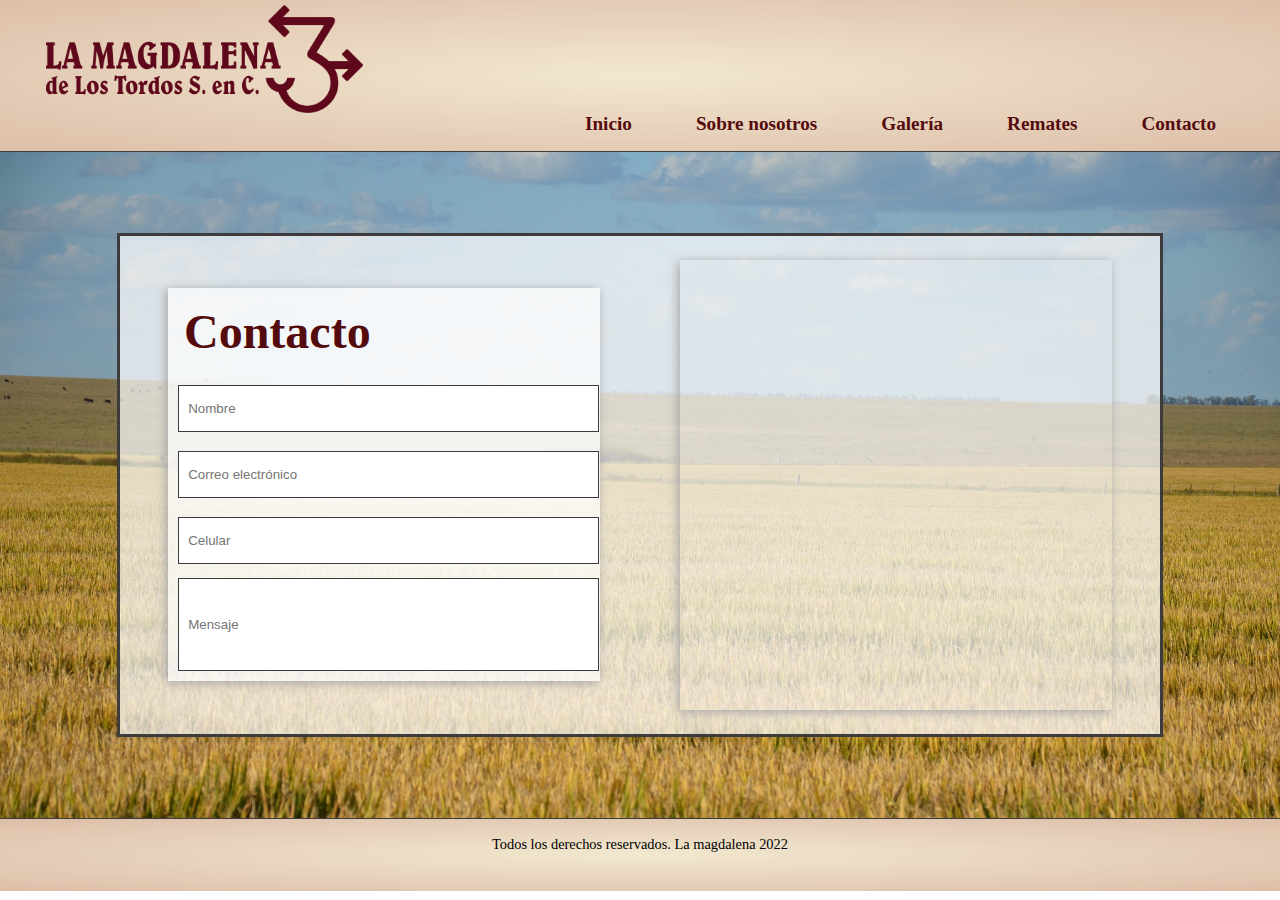
==== pages/contacto.html @ 3df52362 "bootstrap en galeria y pagina de contacto responsive" ====
<!DOCTYPE html>
<html lang="en">
<head>
    <meta charset="UTF-8">
    <meta http-equiv="X-UA-Compatible" content="IE=edge">
    <meta name="viewport" content="width=device-width, initial-scale=1.0">
   
    <!-- Link a bootstrap -->
    <link href="https://cdn.jsdelivr.net/npm/bootstrap@5.2.0-beta1/dist/css/bootstrap.min.css" rel="stylesheet" integrity="sha384-0evHe/X+R7YkIZDRvuzKMRqM+OrBnVFBL6DOitfPri4tjfHxaWutUpFmBp4vmVor" crossorigin="anonymous">    
   
    <!-- Link a mi CSS -->
    <link rel="stylesheet" href="../css/main.css">
   
    <title>Contacto</title>

</head>

<body>

    <header>
        <div>
            <img class="logo" src="../img/logo.png" alt="Logo de la magdalena">
        </div>

        <div class="navCel">
            <nav class="navbar navbar-expand-lg">
                <div class="container-fluid text-center">
                  <button class="navbar-toggler" type="button" data-bs-toggle="collapse" data-bs-target="#navbarSupportedContent" aria-controls="navbarSupportedContent" aria-expanded="false" aria-label="Toggle navigation">
                    <span class="navbar-toggler-icon"></span>
                  </button>
                  <div class="collapse navbar-collapse" id="navbarSupportedContent">
                    <ul class="navbar-nav me-auto mb-2 mb-lg-0">
                      <li class="nav-item">
                        <a class="nav-link active" aria-current="page" href="../index.html">Inicio</a>
                      </li>
                      <li class="nav-item">
                        <a class="nav-link active" aria-current="page" href="../pages/sobrenosotros.html">Sobre nosotros</a>
                      </li>
                      <li class="nav-item">
                        <a class="nav-link active" aria-current="page" href="../pages/galeria.html">Galería</a>
                      </li>
                      <li class="nav-item">
                        <a class="nav-link active" aria-current="page" href="../pages/remates.html">Remates</a>
                      </li>
                      <li class="nav-item">
                        <a class="nav-link active" aria-current="page" href="../pages/contacto.html">Contacto</a>
                      </li>
                    </ul>
                  </div>
                </div>
              </nav>
        </div>

        <div class="menuNav">
            <nav>
                <ul>
                    <li>
                        <a href="../index.html">Inicio</a>
                    </li>
                    <li>
                        <a href="../pages/sobrenosotros.html">Sobre nosotros</a>
                    </li>
                    <li>
                        <a href="../pages/galeria.html">Galería</a>
                    </li>
                    <li>
                        <a href="../pages/remates.html">Remates</a>
                    </li>
                    <li>
                        <a href="../pages/contacto.html">Contacto</a>
                    </li>
                    
                </ul>
            </nav>

        </div>

    </header>

    <main class="mainContacto">

        <div class="ubicYcontacto">
            
            <div class="contactForm">

                <div class="contactanos">
                    <h1> Contacto </h1>
                </div>

                <div class="nombre">
                    <input type="text" placeholder="Nombre">
                </div>

                <div class="mail">
                <input type="email" placeholder="Correo electrónico">
                </div>

                <div class="numero">
                    <input type="number" placeholder="Celular">
                </div>

                <div class="texto">
                    <input type="text" placeholder="Mensaje">
                </div>

            </div>   

            <iframe class="mapa" src="https://www.google.com/maps/embed?pb=!1m18!1m12!1m3!1d3411.2772571581395!2d-57.39309348459391!3d-31.240747194904714!2m3!1f0!2f0!3f0!3m2!1i1024!2i768!4f13.1!3m3!1m2!1s0x95ac24bec661c4e9%3A0xd83ce0f005afddf!2sEstancia%20La%20Magdalena%20Salto%2CUruguay!5e0!3m2!1ses-419!2suy!4v1652897346104!5m2!1ses-419!2suy" width="600" height="450" style="border:0;" allowfullscreen="" loading="lazy" referrerpolicy="no-referrer-when-downgrade"></iframe>

        </div>



    </main>


    <footer class="footerContacto">
        <p class="derechos"> <br> Todos los derechos reservados. La magdalena 2022 </p>
    </footer>
    
<!-- JavaScript Bundle with Popper -->
<script src="https://cdn.jsdelivr.net/npm/bootstrap@5.2.0-beta1/dist/js/bootstrap.bundle.min.js" integrity="sha384-pprn3073KE6tl6bjs2QrFaJGz5/SUsLqktiwsUTF55Jfv3qYSDhgCecCxMW52nD2" crossorigin="anonymous"></script>

</body>

</html>
---- css/main.css ----
/* RESET */
*{
    margin: 0;
    padding: 0;
}

header{
    background: radial-gradient(#f2e8cf, #ddbea9);
    width: 100%;
    border-bottom: solid 0.1rem #3d3b3c;
}


.logo{
    height: 7rem;
    width: auto;
    display: block;
    margin: auto;
    padding: 0.5rem;
}

.navCel ul li{
    background: radial-gradient(#f2e8cf, #ddbea9);
    opacity: 90%;
    padding: 1rem;
}

.menuNav{
    display: none;
}

.mainIndex{
    display: grid;
    grid-template-areas: "parrUno"
                         "primerImagen"
                         "parrDos"
                         "segundaImagen";
}

.parrUno{
    grid-area: parrUno;
    text-align: center;
    margin: 1rem;
}

.primerImagen{
    grid-area: primerImagen;
    height: auto;
    width: 80%;
    display: block;
    margin: auto;
    box-shadow: -2px 2px 10px #a5a5a5;
}

.parrDos{
    grid-area: parrDos;
    text-align: center;
    margin: 1rem;
}

.segundaImagen{
    grid-area: segundaImagen;
    width: 80%;
    height: auto;
    display: block;
    margin: auto;
    box-shadow: -2px 2px 10px #a5a5a5;
}

.extraText{
    display: none;
}

footer{
    background: radial-gradient(#f2e8cf, #ddbea9);
    height: 3rem;
    margin-top: 0.5rem;
}

.derechos{
    text-align: center;
    font-size: 0.9em;
}

/* GALERIA */

.mainGaleria{
    height: 68vh;
    margin: 2%;
}

.mainGaleria div img{
    display: block;
    height: 70vh;
    margin: auto;
    box-shadow: -2px 2px 10px #a5a5a5;
}

/* CONTACTO */

.mainContacto{
    background-image: url('../img/DSC_0621.JPG');
    background-repeat: repeat-y;
    background-size: 100%;
    display: grid;
    grid-template-areas: "contactForm"
                         "mapa";
    justify-content: center;
    justify-items: center;
    align-items: center;
    align-content: center;
}

.contactForm{
    grid-area: contactForm;
    display: block;
    margin: auto;
    width: 27rem;
    margin-top: 1rem;
    background-color: rgba(255, 255, 255, 0.7);
    box-shadow: -2px 2px 10px #a5a5a5;
    border: solid #3d3b3c;
}

.contactanos{
    display: block;
    font-size: 1.5rem;
    padding: 1rem;
    text-align: center;
    color: #540b0e;
    opacity: 100%;
}

.mainContacto input{
    border: 0.1rem solid #3d3b3c;
    height: 1.6rem;
    width: 25rem;
    padding: 0.6rem;
    margin: 0.6rem;
}

.mainContacto .texto input {
    height: 4.5rem;
    margin-top: 0%;
    margin-top: 0.3rem;
}

.mapa{
    grid-area: mapa;
    width: 27rem;
    margin-top: 1rem;
    margin-bottom: 1rem;
    margin-left: 2.5rem;
    margin-right: 2.5rem;
    box-shadow: -2px 2px 10px #a5a5a5;
}

.footerContacto{
    margin: 0%;
}

/* Media Queries */

@media screen and (min-width: 768px) {
    
    .navCel{
        display: none;
    }

    .menuNav{
        display: contents;
    }

    .menuNav ul{
        list-style: none;
        display: flex;
        justify-content: center;
        margin-bottom: 1rem;
        text-decoration: none;
    }

    .menuNav ul li{
    padding-right: 2rem;
    padding-top: 1.5rem;
    }

    .menuNav ul li a{
        text-decoration: none;
        font-size: 1.2rem;
        color: #540b0e;
        font-weight: bold;
    }

}

@media screen and (min-width: 1024px) {

    header{
        width: 100%;
    }

    .menuNav{
        padding: -4%;
        margin: -4%;
    }

    .menuNav ul{
        justify-content: right;
    }

    .menuNav ul li{
        padding-right: 5%;
        padding-top: 0%;
        }

    .logo{
        height: 12vh;
        width: auto;
        margin-left: 3%;
        padding-top: 0.5vh;
        padding-bottom: 0%;
    }

    main{
        height: 74vh;
    }
    
    .mainIndex{
        display: grid;
        grid-template-areas: "primerImagen parrUno"
                             "segundaImagen parrDos";
    }

    .parrUno{
        grid-area: parrUno;
        text-align: justify;
        padding-left: 4%;
        padding-right: 4%;
        padding-top: 2%;
    }

    .parrDos{
        grid-area: parrDos;
        text-align: justify;
        padding-left: 4%;
        padding-right: 4%;
        padding-top: 2%;
    }

    .extraText{
        display: contents;
        text-align: justify;  
    }

    .primerImagen{
        grid-area: primerImagen;
        height: 34vh;
        width: auto;
        padding-left: 6%;

    }
    .segundaImagen{
        grid-area: segundaImagen;
        height: 34vh;
        width: auto;
        padding-left: 6%;

    }

    footer{
        height: 8vh;
        border-top: solid 0.1rem #3d3b3c;
    }

    /* CONTACTO */

    .mainContacto{
        background-image: url('../img/DSC_0621.JPG');
        background-repeat: no-repeat;
        background-size: 100%;
    }
    
    .ubicYcontacto{
        border: solid #3d3b3c;
        padding: 0.5rem;
        background-color: rgba(255, 255, 255, 0.7);
        display: grid;
        grid-template-areas: " contactForm mapa";
        justify-content: center;
        align-items: center;
        justify-items: center;
        align-content: center;
    }
    
    .contactForm{
        border: none;
        margin-top: 1rem;
        margin-bottom: 1rem;
        margin-left: 2.5rem;
        margin-right: 2.5rem;
        width: 27rem;
  
    }
    
    .contactanos{
        grid-area: contactanos;
        font-size: 1.5rem;
        padding: 1rem;
        width: 27rem;
        text-align: left;
        color: #540b0e;
        opacity: 100%;
    }
    
    .mail{
        grid-area: mail;
    }
    
    .numero{
        grid-area: numero;
    }
    
    .texto{
        grid-area: texto;
    }
    
    .mainContacto input{
        border: 0.1rem solid #3d3b3c;
        height: 1.6rem;
        width: 25rem;
        padding: 0.6rem;
        margin: 0.6rem;
    }
    
    .mainContacto .texto input {
        height: 4.5rem;
        margin-top: 0%;
        margin-top: 0.3rem;
    }
    
    .mapa{
        grid-area: mapa;
        margin-top: 1rem;
        margin-bottom: 1rem;
        margin-left: 2.5rem;
        margin-right: 2.5rem;
        box-shadow: -2px 2px 10px #a5a5a5;
    }

}
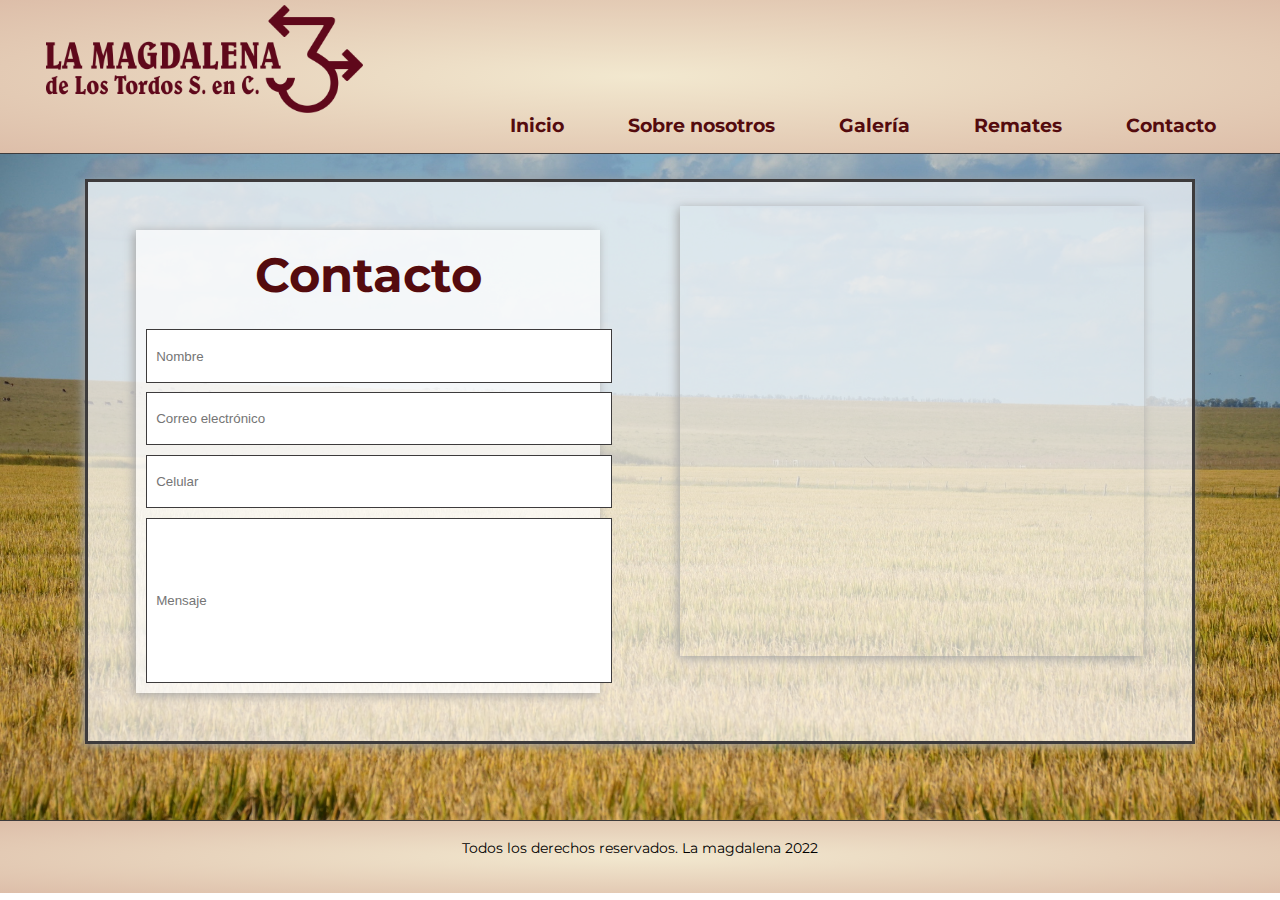
==== commit d8eda7b9: "agregada la galeria" ====
--- a/pages/contacto.html
+++ b/pages/contacto.html
@@ -10,6 +10,11 @@
    
     <!-- Link a mi CSS -->
     <link rel="stylesheet" href="../css/main.css">
+
+     <!-- Link a letra montserrat -->
+     <link rel="preconnect" href="https://fonts.googleapis.com">
+     <link rel="preconnect" href="https://fonts.gstatic.com" crossorigin>
+     <link href="https://fonts.googleapis.com/css2?family=Montserrat&display=swap" rel="stylesheet"> 
    
     <title>Contacto</title>
 
@@ -110,7 +115,6 @@
         </div>
 
 
-
     </main>
 
 
--- a/css/main.css
+++ b/css/main.css
@@ -2,6 +2,10 @@
 *{
     margin: 0;
     padding: 0;
+}
+
+body{
+    font-family: 'Montserrat', sans-serif;
 }
 
 header{
@@ -82,19 +86,147 @@
     font-size: 0.9em;
 }
 
-/* GALERIA */
-
 .mainGaleria{
-    height: 68vh;
-    margin: 2%;
-}
-
-.mainGaleria div img{
-    display: block;
-    height: 70vh;
-    margin: auto;
-    box-shadow: -2px 2px 10px #a5a5a5;
-}
+    height: 71vh;
+}
+.container {
+    width: 80%;
+    height: 100%;
+    margin: auto;
+    margin-top: 1rem;
+    padding: 0.5rem;
+    background-color: #fff;
+    border-radius: 0.9rem;
+    overflow: hidden;
+    box-sizing: border-box;
+    box-shadow: 0 0.9rem 2rem rgba(0.4, 0.4, 0.4, 0.4);
+}
+  
+.lightbox-gallery {
+    display: flex;
+    flex-direction: row;
+    flex-wrap: wrap;
+    justify-content: center;
+}
+  
+.lightbox-gallery div > img {
+    width: 22rem;
+    display: block;
+}
+
+.pieGaleria{
+    position: relative;
+}
+  
+.lightbox-gallery div {
+    margin: 0.6rem;
+    flex-basis: 9rem;
+}
+  
+  @media only screen and (max-width: 480px) {
+    .lightbox-gallery {
+      flex-direction: column;
+      align-items: center;
+    }
+  
+    .lightbox > div {
+      margin-bottom: 5px;
+    }
+  }
+  
+  /*Lighbox CSS*/
+  
+  .lightbox {
+    display: none;
+    width: 85%;
+    height: 80%;
+    background-color: rgba(0, 0, 0, 0.7);
+    position: fixed;
+    top: 0;
+    left: 0;
+    z-index: 20;
+    padding-top: 25px;
+    box-sizing: border-box;
+  }
+  
+  .lightbox img {
+    display: block;
+    margin: auto;
+  }
+
+/* SOCIAL MEDIA */
+
+.social{
+    margin-top: 1rem;
+}
+
+.social-btn {
+    display: flex;
+    width: 11rem;
+    align-items: center;
+    justify-content: space-between;
+    padding-left: 2rem;
+    padding-right: 0.8rem;
+    padding-top: 0.3rem;
+    padding-bottom: 0.3rem;
+    border: 0.2rem;
+    border-bottom-right-radius: 2rem;
+    border-top-right-radius: 2rem;
+    margin-bottom: 5px;
+    position: relative;
+    left: -8rem;
+    transition: left 1s;
+  }
+  .social-btn:hover {
+    left: -1.5rem;
+    transition: left 1s;
+  }
+  
+  .social {
+    position: fixed;
+    top: 12rem;
+  }
+  .social a {
+    text-decoration: none;
+  }
+
+  .color-instagram {
+    background: radial-gradient(#C13584, #E1306C);  
+  }
+  .color-whatsapp {
+    background-color: #1DA1F2;
+  }
+  
+  .social-btn img {
+    width: 2.5rem;
+  }
+  
+  .social-btn p {
+    color: white;
+    margin-top: 0px;
+    margin-bottom: 0px;
+  }
+  
+  .icons8-instagram {
+    order: 2;
+    display: inline-block;
+    width: 1.8rem;
+    height: 1.8rem;
+    background: url("../img/insta.png")
+      50% 50% no-repeat;
+    background-size: 100%;
+  }
+  
+  .icons8-whatsapp {
+    order: 2;
+    display: inline-block;
+    width: 1.8rem;
+    height: 1.8rem;
+    background: url("../img/twiit.png")
+      50% 50% no-repeat;
+    background-size: 100%;
+  }
+  
 
 /* CONTACTO */
 
@@ -105,17 +237,14 @@
     display: grid;
     grid-template-areas: "contactForm"
                          "mapa";
-    justify-content: center;
-    justify-items: center;
     align-items: center;
-    align-content: center;
 }
 
 .contactForm{
     grid-area: contactForm;
     display: block;
     margin: auto;
-    width: 27rem;
+    width: 90%;
     margin-top: 1rem;
     background-color: rgba(255, 255, 255, 0.7);
     box-shadow: -2px 2px 10px #a5a5a5;
@@ -125,7 +254,7 @@
 .contactanos{
     display: block;
     font-size: 1.5rem;
-    padding: 1rem;
+    padding: 0.8rem;
     text-align: center;
     color: #540b0e;
     opacity: 100%;
@@ -133,31 +262,86 @@
 
 .mainContacto input{
     border: 0.1rem solid #3d3b3c;
-    height: 1.6rem;
-    width: 25rem;
-    padding: 0.6rem;
-    margin: 0.6rem;
+    height: 1.8rem;
+    width: 97%;
+    padding: 0.4rem;
+    margin: 0.4rem;
 }
 
 .mainContacto .texto input {
-    height: 4.5rem;
-    margin-top: 0%;
+    height: 5rem;
     margin-top: 0.3rem;
 }
 
 .mapa{
     grid-area: mapa;
-    width: 27rem;
+    width: 95%;
+    display: block;
     margin-top: 1rem;
+    margin-left: auto;
+    margin-right: auto;
     margin-bottom: 1rem;
-    margin-left: 2.5rem;
-    margin-right: 2.5rem;
     box-shadow: -2px 2px 10px #a5a5a5;
 }
 
 .footerContacto{
     margin: 0%;
 }
+
+
+/* SOBRE NOSOTROS */
+
+.mainSobrenosotros div a {
+    display: block;
+    margin: auto;
+    background-color: #540b0e;
+    border: #540b0e; 
+}
+
+.mainSobrenosotros div{
+    display: block;
+    margin: auto;
+}
+
+.mainSobrenosotros div div p{
+    text-align: center;
+}
+
+.mainSobrenosotros div img{
+    display: block;
+    margin: auto;
+    height: auto;
+    width: 90%;
+    border-radius: 20%;
+    box-shadow: -2px 2px 10px #a5a5a5;
+}
+
+/* 
+.mainSobrenosotros div a{
+    display: block;
+    margin: auto;
+}
+
+.mainSobrenosotros div h2{
+    text-align: center;
+    margin: 1rem;
+}
+
+.mainSobrenosotros div p{
+    text-align: center;
+    margin: 1rem;
+}
+
+.mainSobrenosotros div img{
+    display: block;
+    margin: auto;
+    height: 20rem;
+    width: auto;
+    border-radius: 20%;
+    box-shadow: -2px 2px 10px #a5a5a5;
+}
+*/
+
 
 /* Media Queries */
 
@@ -256,14 +440,14 @@
         grid-area: primerImagen;
         height: 34vh;
         width: auto;
-        padding-left: 6%;
+        margin-left: 6%;
 
     }
     .segundaImagen{
         grid-area: segundaImagen;
         height: 34vh;
         width: auto;
-        padding-left: 6%;
+        margin-left: 6%;
 
     }
 
@@ -282,58 +466,39 @@
     
     .ubicYcontacto{
         border: solid #3d3b3c;
+        margin: auto;
         padding: 0.5rem;
         background-color: rgba(255, 255, 255, 0.7);
-        display: grid;
-        grid-template-areas: " contactForm mapa";
-        justify-content: center;
-        align-items: center;
-        justify-items: center;
-        align-content: center;
+        box-shadow: -2px 2px 10px #a5a5a5;
+        display: flex;
+        width: 85%;
     }
     
     .contactForm{
         border: none;
-        margin-top: 1rem;
-        margin-bottom: 1rem;
-        margin-left: 2.5rem;
-        margin-right: 2.5rem;
-        width: 27rem;
-  
+        margin: 2.5rem;
+        width: 95%;
     }
     
     .contactanos{
-        grid-area: contactanos;
         font-size: 1.5rem;
         padding: 1rem;
-        width: 27rem;
-        text-align: left;
+        text-align: center;
         color: #540b0e;
         opacity: 100%;
     }
     
-    .mail{
-        grid-area: mail;
-    }
-    
-    .numero{
-        grid-area: numero;
-    }
-    
-    .texto{
-        grid-area: texto;
-    }
-    
     .mainContacto input{
         border: 0.1rem solid #3d3b3c;
-        height: 1.6rem;
-        width: 25rem;
+        display: block;
+        height: 2rem;
+        width: 96%;
         padding: 0.6rem;
         margin: 0.6rem;
     }
     
     .mainContacto .texto input {
-        height: 4.5rem;
+        height: 9rem;
         margin-top: 0%;
         margin-top: 0.3rem;
     }
@@ -345,6 +510,40 @@
         margin-left: 2.5rem;
         margin-right: 2.5rem;
         box-shadow: -2px 2px 10px #a5a5a5;
+        width: 95%;
+    }
+
+    /* SOBRE NOSOTROS */
+
+    .mainSobrenosotros{
+        display: grid;
+        grid-template-areas: "agricultura ganaderia junco corral";
+    }
+
+    .agricultura card mt-3{
+        grid-area: agriculutra;
+    }
+
+    .ganaderia card mt-3{
+        grid-area: ganaderia;
+    }
+
+    .junco card mt-3{
+        grid-area: junco;
+    }
+    
+    .corral card mt-3{
+        grid-area: corral;
+    }
+
+    .mainSobrenosotros div img{
+        height: 11rem;
+        width: auto;
+        margin-top: 1rem;
+    }
+
+    .mainSobrenosotros div{
+        margin-top: 1.5rem;   
     }
 
 }